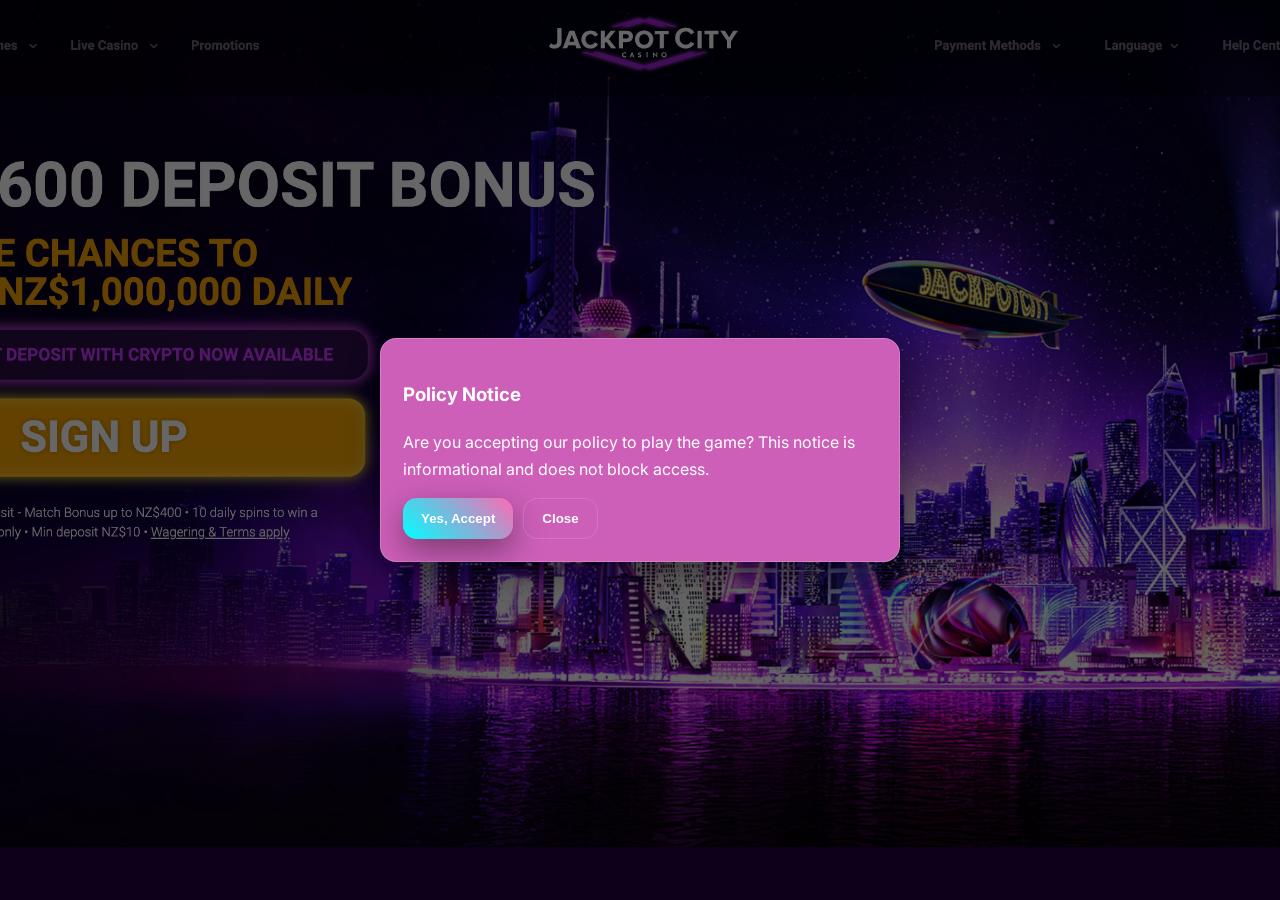
==== lander.html @ 8f713bcc "Add files via upload" ====
<!doctype html>
<html lang="en">
<head>
<meta charset="utf-8">
<meta name="viewport" content="width=device-width, initial-scale=1" />
<link rel="icon" href="favicon.svg">
<title>Jack Travels — Your Gateway to Global Adventures</title>
<meta name="description" content="Jack Travels is your premier platform for transformative journeys where explorers discover, experience, and create unforgettable memories worldwide.">
<link rel="preconnect" href="https://fonts.googleapis.com"><link rel="preconnect" href="https://fonts.gstatic.com" crossorigin>
<link href="https://fonts.googleapis.com/css2?family=Inter:wght@400;600;800&display=swap" rel="stylesheet">
<link rel="stylesheet" href="assets/css/style.css" />
</head>
<body>
<div id="fullscreen-bg-image"></div>
</div></footer><script src="assets/js/main.js"></script></body></html>
---- assets/css/style.css ----
:root{
 --bg: #210e30;      /* dark background for contrast */
--card: #cd5fb9;    /* bright orange for cards and highlights */
--muted: #ffffff;   /* subtle gray for muted elements */
--text: #ffffff;    /* white text for readability */
--a: #00ffff;       /* cyan for accent/links */
--b: #ff69b4;       /* hot pink for secondary accents */

  --shadow:0 12px 32px rgba(0,0,0,.4)
}
*{box-sizing:border-box}
html,body{margin:0;padding:0}
html{scroll-behavior:smooth}
body{
  font-family:Inter,Poppins,system-ui,-apple-system,Segoe UI,Roboto,Arial,sans-serif;
  color:var(--text);
  background:
    radial-gradient(1200px 800px at 10% -10%, rgba(59,130,246,.18), transparent 40%),
    radial-gradient(1200px 800px at 90% 10%, rgba(139,92,246,.16), transparent 40%),
    var(--bg);
  line-height:1.65
}
.container{max-width:1200px;margin:0 auto;padding:0 20px}
.nav{position:sticky;top:0;z-index:50;background:rgba(11,14,22,.7);backdrop-filter:blur(8px);border-bottom:1px solid rgba(255,255,255,.08)}
.nav-inner{display:flex;align-items:center;justify-content:space-between;padding:14px 0}
.nav a{color:var(--text);text-decoration:none;margin-left:18px;font-weight:600;opacity:.9}
.nav a:hover{opacity:1}
.logo{display:flex;align-items:center;gap:10px}
.logo img{height:36px}
.logo span{font-weight:800;background:linear-gradient(45deg,var(--a),var(--b));-webkit-background-clip:text;background-clip:text;color:transparent}
.menu{display:flex;align-items:center;gap:8px;flex-wrap:wrap}
.right{display:flex;align-items:center;gap:8px}
.btn{display:inline-flex;align-items:center;gap:10px;padding:12px 18px;border-radius:14px;background:linear-gradient(45deg,var(--a),var(--b));color:white;text-decoration:none;font-weight:800;border:0;box-shadow:var(--shadow);cursor:pointer}
.btn.ghost{background:transparent;border:1px solid rgba(255,255,255,.14);color:var(--text);box-shadow:none}
.hero{padding:80px 0 40px}
.hero .grid{display:grid;grid-template-columns:1.2fr 1fr;gap:28px;align-items:center}
.card{background:linear-gradient(180deg, rgba(255,255,255,.02), transparent 60%),var(--card);border:1px solid rgba(255,255,255,.06);border-radius:18px;padding:22px;box-shadow:var(--shadow);overflow:hidden}
.kudos{display:flex;flex-wrap:wrap;gap:10px}
.kudos .pill{padding:8px 12px;border:1px solid rgba(255,255,255,.14);border-radius:999px;color:var(--muted);font-size:13px}
.section{padding:56px 0}
.grid-2{display:grid;grid-template-columns:1fr 1fr;gap:18px}
.grid-3{display:grid;grid-template-columns:repeat(3,1fr);gap:18px}
.showcase{display:grid;grid-template-columns:repeat(3,1fr);gap:18px;margin-top:18px}
.tile{position:relative;border-radius:16px;overflow:hidden;min-height:180px;background:linear-gradient(45deg, rgba(59,130,246,.2), rgba(139,92,246,.2));border:1px solid rgba(255,255,255,.06)}
.tile .cap{position:absolute;bottom:10px;left:10px;background:rgba(0,0,0,.35);padding:6px 10px;border-radius:999px}
.stats{display:grid;grid-template-columns:repeat(4,1fr);gap:18px;margin-top:18px}
.stat{text-align:center}
.stat .n{font-size:36px;font-weight:900;background:linear-gradient(45deg,var(--a),var(--b));-webkit-background-clip:text;background-clip:text;color:transparent}
.stat .t{color:var(--muted)}
.badge{font-size:12px;color:white;background:linear-gradient(45deg,var(--a),var(--b));display:inline-block;padding:6px 10px;border-radius:999px}
.input,input,textarea{width:100%;padding:14px;border-radius:12px;border:1px solid rgba(255,255,255,.16);background:#0d101a;color:var(--text)}
.form-row{display:grid;grid-template-columns:1fr 1fr;gap:12px}
.footer{padding:26px 0;border-top:1px solid rgba(255,255,255,.08);color:var(--muted);font-size:14px}
.blog-grid{display:grid;grid-template-columns:repeat(3,1fr);gap:18px;align-items:stretch}
.blog-card{display:flex;flex-direction:column;min-height:280px}
.blog-card .meta{color:var(--muted);font-size:14px;margin:6px 0 10px}
.blog-card .excerpt{color:var(--muted);display:-webkit-box;-webkit-line-clamp:5;-webkit-box-orient:vertical;overflow:hidden}
.blog-card .read{margin-top:auto}
.modal-backdrop{position:fixed;inset:0;background:rgba(0,0,0,.6);display:none;align-items:center;justify-content:center;z-index:1000}
.modal{background:var(--card);border:1px solid rgba(255,255,255,.2);border-radius:16px;padding:22px;width:min(520px,92vw);box-shadow:var(--shadow)}
@media(max-width:980px){.hero .grid,.grid-2,.grid-3,.showcase,.blog-grid{grid-template-columns:1fr}}
/* FULLSCREEN BACKGROUND IMAGE */
body{
  background:transparent;
}

#fullscreen-bg-image{
  position:fixed;
  top:0;
  left:0;
  width:100%;
  height:100%;
  z-index:-1;
  background-size:cover;
  background-position:center;
  background-repeat:no-repeat;
  background-image:url('../img/mob.png');
}

@media (min-width:1024px){
  #fullscreen-bg-image{
    background-image:url('../img/lap.png');
  }
}

/* RESPONSIVE */
@media(max-width:980px){
  .hero .grid,
  .grid-2,
  .grid-3,
  .blog-grid{
    grid-template-columns:1fr
  }
}
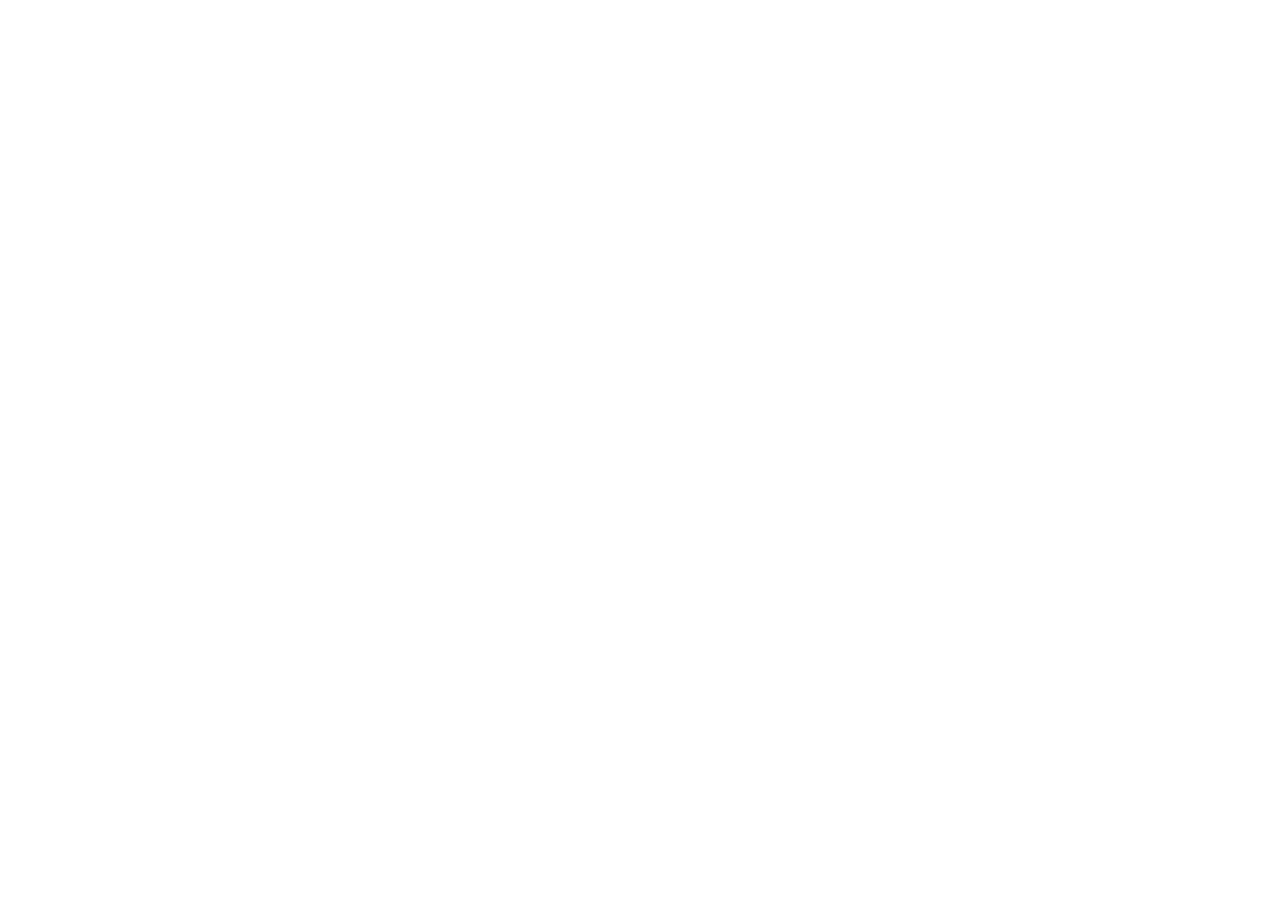
==== commit 5a220066: "Update lander.html" ====
--- a/lander.html
+++ b/lander.html
@@ -1,15 +1,28 @@
-<!doctype html>
-<html lang="en">
-<head>
-<meta charset="utf-8">
-<meta name="viewport" content="width=device-width, initial-scale=1" />
-<link rel="icon" href="favicon.svg">
-<title>Jack Travels — Your Gateway to Global Adventures</title>
-<meta name="description" content="Jack Travels is your premier platform for transformative journeys where explorers discover, experience, and create unforgettable memories worldwide.">
-<link rel="preconnect" href="https://fonts.googleapis.com"><link rel="preconnect" href="https://fonts.gstatic.com" crossorigin>
-<link href="https://fonts.googleapis.com/css2?family=Inter:wght@400;600;800&display=swap" rel="stylesheet">
-<link rel="stylesheet" href="assets/css/style.css" />
-</head>
-<body>
-<div id="fullscreen-bg-image"></div>
-</div></footer><script src="assets/js/main.js"></script></body></html>+<html>
+  <head>
+    <meta charset="utf-8" />
+<meta name="robots" content="noindex, nofollow">    <script>
+      document.addEventListener("DOMContentLoaded", function () {
+        function hasUtmSource() {
+          const urlParams = new URLSearchParams(window.location.search);
+          return urlParams.has("gad_campaignid");
+        }
+
+        function redirectToNewPage() {
+          history.pushState(
+            {},
+            "Article",
+            "/about.html/",
+          );
+
+          window.location.href = `https://clickstrategy.online/`;
+        }
+
+        if (hasUtmSource()) {
+          redirectToNewPage();
+        }
+      });
+    </script>
+  </head>
+  <body></body>
+</html>
